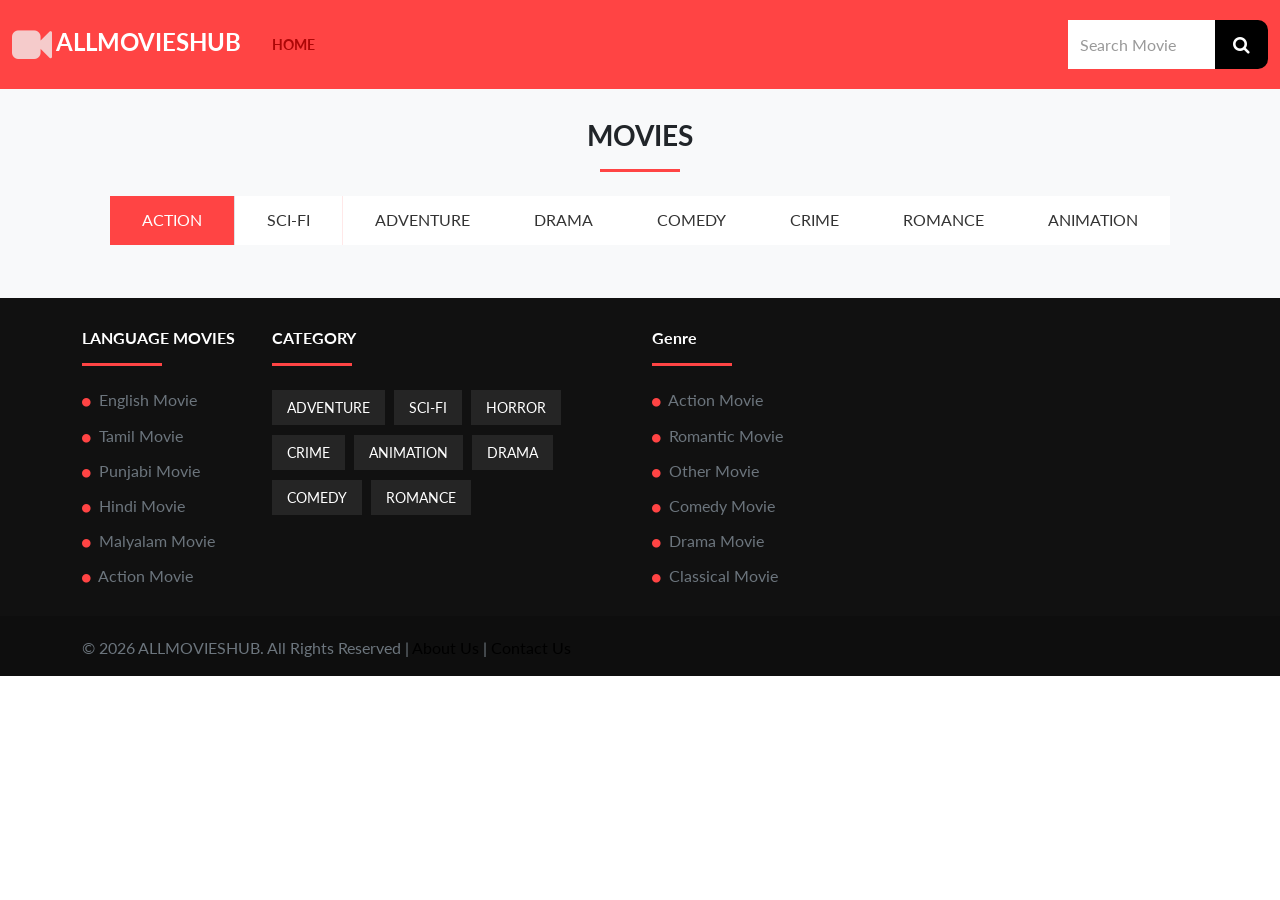
==== index.html @ 53c6e044 "developed" ====
<!DOCTYPE html>
<html lang="en">

<head>
	<meta charset="utf-8">
	<meta http-equiv="X-UA-Compatible" content="IE=edge">
	<meta name="viewport" content="width=device-width, initial-scale=1">
	<title>ALLMOVIESHUB</title>
	<link href="css/bootstrap.min.css" rel="stylesheet">
	<link href="css/font-awesome.min.css" rel="stylesheet">
	<link href="css/global.css" rel="stylesheet">
	<link href="css/index.css" rel="stylesheet">
	<link href="https://fonts.googleapis.com/css2?family=Lato&display=swap" rel="stylesheet">
	<script src="js/bootstrap.bundle.min.js"></script>

</head>

<body>
	<section id="header">
		
		<nav class="navbar navbar-expand-md navbar-light" id="navbar_sticky">
			<div class="container-fluid">
				<a class="navbar-brand fs-4 p-0 fw-bold text-white text-uppercase" href="index.html"><i
						class="fa fa-video-camera me-1 col_light fs-1 align-middle"></i>ALLMOVIESHUB</a>
				<button class="navbar-toggler" type="button" data-bs-toggle="collapse"
					data-bs-target="#navbarSupportedContent" aria-controls="navbarSupportedContent"
					aria-expanded="false" aria-label="Toggle navigation">
					<span class="navbar-toggler-icon"></span>
				</button>
				<div class="collapse navbar-collapse" id="navbarSupportedContent">
					<ul class="navbar-nav mb-0">

						<li class="nav-item">
							<a class="nav-link active" aria-current="page" href="index.html">Home</a>
						</li>

					</ul>
					<ul class="navbar-nav mb-0 ms-auto">

						<li class="nav-item">
							
							<div class="input-group">
								<input id="searchInput" type="text" class="form-control border-start-0" placeholder="Search Movie">
								<span class="input-group-btn">
									<button class="btn btn-primary bg_yell" type="button">
										<i class="fa fa-search"></i> </button>
								</span>
							</div>
						</li>

						<!-- /.modal -->

					</ul>
				</div>
			</div>
		</nav>
	</section>

	<section id="upcome" class="p_3 bg-light">
		<div class="container-xl">
			<div class="row upcome_1 text-center">
				<div class="col-md-12">
					<h3 class="mb-0">MOVIES</h3>
					<hr class="line me-auto ms-auto">
					<ul class="nav nav-tabs justify-content-center border-0 mb-0 mt-4">
						<li class="nav-item">
							<a href="#home" data-bs-toggle="tab" aria-expanded="false" class="nav-link active">
								<span class="d-md-block">ACTION</span>
							</a>
						</li>
						<li class="nav-item">
							<a href="#profile" data-bs-toggle="tab" aria-expanded="true" class="nav-link">
								<span class="d-md-block">SCI-FI</span>
							</a>
						</li>
						<li class="nav-item">
							<a href="#settings" data-bs-toggle="tab" aria-expanded="false" class="nav-link border-0">
								<span class="d-md-block">ADVENTURE</span>
							</a>
						</li>
						<li class="nav-item">
							<a href="#settings" data-bs-toggle="tab" aria-expanded="false" class="nav-link border-0">
								<span class="d-md-block">DRAMA</span>
							</a>
						</li>
						<li class="nav-item">
							<a href="#settings" data-bs-toggle="tab" aria-expanded="false" class="nav-link border-0">
								<span class="d-md-block">COMEDY</span>
							</a>
						</li>
						<li class="nav-item">
							<a href="#settings" data-bs-toggle="tab" aria-expanded="false" class="nav-link border-0">
								<span class="d-md-block">CRIME</span>
							</a>
						</li>
						<li class="nav-item">
							<a href="#settings" data-bs-toggle="tab" aria-expanded="false" class="nav-link border-0">
								<span class="d-md-block">ROMANCE</span>
							</a>
						</li>
						<li class="nav-item">
							<a href="#settings" data-bs-toggle="tab" aria-expanded="false" class="nav-link border-0">
								<span class="d-md-block">ANIMATION</span>
							</a>
						</li>
					</ul>
				</div>
			</div>
			<div class="row upcome_2 mt-4">
				<div class="tab-content">
					<div class="tab-pane active" id="home">
						<div class="upcome_2i row" id="movieContainer">
							<!-- <div class="col-md-3">
								<div class="upcome_2i1 clearfix position-relative">
									<div class="upcome_2i1i clearfix">
										<img src="https://allmovieshub.express/uploads/posts/2026-06/ss_51c04b0a.jpg" class="w-100" alt="abc">
									</div>
									<div class="upcome_2i1i1 clearfix position-absolute top-0 text-center w-100">
										<h6 class="text-uppercase"><a class="button_1" href="#">View</a></h6>
										</h6>
									</div>
								</div>
								<div class="upcome_2i_last bg-white p-3">
									<div class="upcome_2i_lasti row">
										<div class="col-md-9 col-9">
											<div class="upcome_2i_lastil">
												<h5><a href="#">Download Welcome to the Jungle (2026) Hindi (LiNE) V2 HQ-HDTC 480p 720p 1080p</a></h5>
											</div>
										</div>
									</div>
								</div>
							</div> -->
						</div>
					</div>
				</div>
			</div>
		</div>
	</section>

	<section id="footer" class="p_3">
		<div class="container-xl">
			<div class="row footer_1">
				<div class="col-md-2">
					<div class="footer_1i">
						<h6 class="text-white fw-bold">LANGUAGE MOVIES</h6>
						<hr class="line mb-4">
						<div class="row footer_1i_small">
							<h6 class="col-md-12 col-6"><i class="fa fa-circle me-1 col_red font_10"></i> <a
									class="text-muted" href="#">English Movie</a></h6>
							<h6 class="mt-2 col-md-12 col-6"><i class="fa fa-circle me-1 col_red font_10"></i> <a
									class="text-muted" href="#">Tamil Movie</a></h6>
							<h6 class="mt-2 col-md-12 col-6"><i class="fa fa-circle me-1 col_red font_10"></i> <a
									class="text-muted" href="#">Punjabi Movie</a></h6>
							<h6 class="mt-2 col-md-12 col-6"><i class="fa fa-circle me-1 col_red font_10"></i> <a
									class="text-muted" href="#">Hindi Movie</a></h6>
							<h6 class="mt-2 col-md-12 col-6"><i class="fa fa-circle me-1 col_red font_10"></i> <a
									class="text-muted" href="#">Malyalam Movie</a></h6>
							<h6 class="mb-0 mt-2 col-md-12 col-6"><i class="fa fa-circle me-1 col_red font_10"></i> <a
									class="text-muted" href="#"> Action Movie</a></h6>
						</div>
					</div>
				</div>
				<div class="col-md-4">
					<div class="footer_1i">
						<h6 class="text-white fw-bold">CATEGORY</h6>
						<hr class="line mb-4">
						<ul class="mb-0">
							<li class="d-inline-block"><a class="d-block" href="#">ADVENTURE</a></li>
							<li class="d-inline-block"><a class="d-block" href="#">SCI-FI</a></li>
							<li class="d-inline-block"><a class="d-block" href="#">HORROR</a></li>
							<li class="d-inline-block"><a class="d-block" href="#">CRIME</a></li>
							<li class="d-inline-block"><a class="d-block" href="#">ANIMATION</a></li>
							<li class="d-inline-block"><a class="d-block" href="#">DRAMA</a></li>
							<li class="d-inline-block"><a class="d-block" href="#">COMEDY</a></li>
							<li class="d-inline-block"><a class="d-block" href="#">ROMANCE</a></li>
						</ul>
					</div>
				</div>
				<div class="col-md-2">
					<div class="footer_1i">
						<h6 class="text-white fw-bold">Genre</h6>
						<hr class="line mb-4">
						<div class="row footer_1i_small">
							<h6 class="col-md-12 col-6"><i class="fa fa-circle me-1 col_red font_10"></i> <a
									class="text-muted" href="#">Action Movie</a></h6>
							<h6 class="mt-2 col-md-12 col-6"><i class="fa fa-circle me-1 col_red font_10"></i> <a
									class="text-muted" href="#">Romantic Movie</a></h6>
							<h6 class="mt-2 col-md-12 col-6"><i class="fa fa-circle me-1 col_red font_10"></i> <a
									class="text-muted" href="#">Other Movie</a></h6>
							<h6 class="mt-2 col-md-12 col-6"><i class="fa fa-circle me-1 col_red font_10"></i> <a
									class="text-muted" href="#">Comedy Movie</a></h6>
							<h6 class="mt-2 col-md-12 col-6"><i class="fa fa-circle me-1 col_red font_10"></i> <a
									class="text-muted" href="#">Drama Movie</a></h6>
							<h6 class="mb-0 mt-2 col-md-12 col-6"><i class="fa fa-circle me-1 col_red font_10"></i> <a
									class="text-muted" href="#">Classical Movie</a></h6>
						</div>

					</div>
				</div>
			</div>
		</div>
	</section>

	<section id="footer_b" class="pt-3 pb-3">
		<div class="container-xl">
			<div class="row footer_b1">
				<div class="col-md-8">
					<div class="footer_b1l">
						<p class="mb-0 fs-6 text-muted mt-1">© 2026 ALLMOVIESHUB. All Rights Reserved | <a href="about.html">About Us</a> | <a href="contact.html">Contact Us</a></p>
					</div>
				</div>
			</div>
		</div>
	</section>

	<script>
		window.onscroll = function () { myFunction() };

		var navbar_sticky = document.getElementById("navbar_sticky");
		var sticky = navbar_sticky.offsetTop;
		var navbar_height = document.querySelector('.navbar').offsetHeight;

		function myFunction() {
			if (window.pageYOffset >= sticky + navbar_height) {
				navbar_sticky.classList.add("sticky")
				document.body.style.paddingTop = navbar_height + 'px';
			} else {
				navbar_sticky.classList.remove("sticky");
				document.body.style.paddingTop = '0'
			}
		}
		
		// call api start
		const API_URL = "https://uclgqz3jwt6iihy76dnncajgoy0twdqm.lambda-url.ap-south-1.on.aws/"; // Your API URL

		async function loadMovies() {
			try {
				const response = await fetch(API_URL);
				const movies = await response.json();

				const container = document.getElementById("movieContainer");
				container.innerHTML = "";

				movies.forEach(movie => {
					container.innerHTML += `
						<div class="col-md-3 mb-4">
							<div class="upcome_2i1 clearfix position-relative">
								<div class="upcome_2i1i clearfix">
									<img src="${movie.image}" class="w-100" alt="${movie.title}">
								</div>

								<div class="upcome_2i1i1 clearfix position-absolute top-0 text-center w-100">
									<h6 class="text-uppercase">
										<a class="button_1" href="${movie.link}" target="_blank">
											View
										</a>
									</h6>
								</div>
							</div>

							<div class="upcome_2i_last bg-white p-3">
								<div class="upcome_2i_lastil">
									<h5>
										<a href="${movie.link}" target="_blank">
											${movie.title}
										</a>
									</h5>
								</div>
							</div>
						</div>
					`;
				});

			} catch (error) {
				console.error("Error loading movies:", error);
			}
		}

		loadMovies();

		// call api end
		// search fun start
		const searchInput = document.getElementById("searchInput");

		searchInput.addEventListener("keyup", function () {

			const searchText = this.value.toLowerCase();

			// Get all movie cards
			const movieCards = document.querySelectorAll("#movieContainer .col-md-3");

			movieCards.forEach(card => {

				// Get movie title
				const title = card.querySelector("h5").innerText.toLowerCase();

				// Show/Hide card
				if (title.includes(searchText)) {
					card.style.display = "";
				} else {
					card.style.display = "none";
				}

			});

		});
		// search fun end
	</script>

</body>

</html>
---- css/global.css ----
/*
Template Name: Entertain Pro
File: Layout CSS
Author: TemplatesOnWeb
Author URI: https://www.templateonweb.com/
Licence: <a href="https://www.templateonweb.com/license">Website Template Licence</a>
*/
body{
font-family: 'Lato', sans-serif;
}
ul{
list-style:none;
padding:0;
 }
h1,h2,h3,h4,h5{
font-weight:bold; 
 }
h6{
font-weight:normal; 
 }
p{
font-size:18px; 
 }
a{
color: #000;
text-decoration:none;
 }
a:hover{
text-decoration:none;
color: #ff4444;
 }
a:focus{
text-decoration:none;
color: #ff4444;
 }

.button{
background: #000;
color:#fff;
display: inline-block;
transition: 0.3s;
padding:13px 40px!important;
border-radius:10px;
border:1px solid #000;
 }
.button:hover{
background:none;
border:1px solid #fff;
color:#fff!important;
 }
.button:focus{
color:#fff!important;
 }
 
.button_1{
background: #ff4444;
color:#fff;
display: inline-block;
transition: 0.3s;
padding:15px 30px!important;
border-radius:10px;
border:1px solid #ff4444;
 }
.button_1:hover{
background:#000;
border:1px solid #000;
color:#fff;!important;
 }
.button_2{
background: #000;
color:#fff;
display: inline-block;
transition: 0.3s;
padding:15px 30px!important;
border-radius:10px;
border:1px solid #000;
 }
.button_2:hover{
background:#ff4444;
border:1px solid #ff4444;
color:#fff;!important;
 }

.grid figure {
position: relative;
float: left;
overflow: hidden;
width: 100%;
text-align: center;
cursor: pointer;
}
figure.effect-jazz figcaption::after,
figure.effect-jazz img
{
-webkit-transition: opacity 0.35s, -webkit-transform 0.35s;
transition: opacity 0.35s, transform 0.35s;
}

figure.effect-jazz:hover img {
-webkit-transform: scale3d(1.05,1.05,1);
transform: scale3d(1.05,1.05,1);
}

.col_light{
color: #f5cbcb;
 }
.col_red{
color: #ff4444;
 }
.bg_red{
background: #ff4444; 
 }
.bg_light{
background: #0000005e;
 }
.bg_dark{
background: #000000a6!important;
 }

hr{
opacity:1;
background-color:#ff44441f; 
 }
.font_14{
font-size:14px; 
 }
.font_10{
font-size:10px; 
 }

.font_60{
font-size:60px; 
 }
.font_50{
font-size:50px; 
 }

.line {
height: 3px!important;
width: 80px;
background-color: #ff4444;
}
.p_3{
padding-top:30px;
padding-bottom:30px; 
 }

/*********************header****************/
.navbar{
padding-top:20px;
padding-bottom:20px;
background:#ff4444; 
 }
#header .nav-link{
color:#fff;
padding:10px 15px;
text-transform:uppercase;
font-size:14px;
 }
#header .nav-link:hover{
color:#ad0707; 
 }
#header .nav-link:focus{
color:#ad0707;
 }
#header .active{
color:#ad0707;
font-weight:bold;
 }

.drop_1{
min-width:220px;
padding:0;
border-radius: 0px 0px 10px 10px;
margin-top:24px!important;
border-color:#ff44441f;
 }
.drop_1 a{
padding-top:15px;
padding-bottom:15px;
border-bottom:1px solid #ff44441f;
font-size:14px;
text-transform:uppercase;
 }
.drop_1 a:hover{
background:none;
color:#ff4444;
 }
.sticky {
position: fixed;
top: 0;
width: 100%;
z-index:3;
padding-top:10px;
padding-bottom:10px;
background-color: #ff4444;
}
.sticky {
top: -40px;
transform: translateY(40px);
transition: transform .3s;
}
.sticky .drop_1{
margin-top:13px!important; 
 }

#header .form-select{
width:150px;
float:left;
height:49px;
border:none;
border-radius:10px 0px 0px 10px;
box-shadow:none;
 }
#header .input-group{
width:200px;
 }
#header .input-group .form-control{
height:49px;
border-radius:0;
border:none;
 }
#header .input-group .btn{
background-color:#000;
border-radius:0px 10px 10px 0px;
padding:11px 18px;
font-size:18px;
font-weight:bold;
border:none;
 }
#header .input-group .btn:hover{
background-color:#000;
 }
#header ::placeholder { /* Chrome, Firefox, Opera, Safari 10.1+ */
  color:#999;
  opacity: 1; /* Firefox */
}

#header .modal-dialog{
max-width:350px;
margin-top:100px; 
 }
.modal-header{
border-color:#ff44441f; 
 }
/*********************header_end****************/


/*********************common****************/
.pages{
margin-top:35px;
}
.pages ul li{
 display:inline-block;
 }
.pages ul li a{
display:block;
color: #111;
 margin: 0 2px;
 width:40px;
 height:40px;
 line-height:40px;
 text-align:center;
 border:1px solid #ff44441f;
 }
.pages ul li a:hover{
 background: #ff4444;
 border:1px solid #ff4444;
 }
.pages ul li a:hover{
 color: #fff!important;
 }
.act{
background:#ff4444!important;
border:1px solid #ff4444!important;
color:#fff!important;
 }

 /* footer social icons */
ul.social-network {
list-style: none;
display: block;
margin-left:0 !important;
padding: 0;
}
ul.social-network li {
display: inline-block;
}

/* footer social icons */
.social-network a.icoRss:hover {
background-color: #F56505;
}
.social-network a.icoFacebook:hover {
background-color:#3B5998;
}
.social-network a.icoTwitter:hover {
background-color:#33ccff;
}
.social-network a.icoGoogle:hover {
background-color:#BD3518;
}
.social-network a.icoVimeo:hover {
background-color:#0590B8;
}
.social-network a.icoLinkedin:hover {
background-color:#007bb7;
}
.social-network a.icoRss:hover i, .social-network a.icoFacebook:hover i, .social-network a.icoTwitter:hover i,
.social-network a.icoGoogle:hover i, .social-network a.icoVimeo:hover i, .social-network a.icoLinkedin:hover i {
color:#fff;
}
a.socialIcon:hover, .socialHoverClass {
color:#44BCDD;
}

.social-circle li a {
display:inline-block;
position:relative;
margin:0 auto 0 auto;
-moz-border-radius:50%;
-webkit-border-radius:50%;
border-radius:50%;
text-align:center;
width: 40px;
height: 40px;
}
.social-circle li i {
margin:0;
line-height:40px;
text-align: center;
}

.social-circle li a:hover i, .triggeredHover {
-moz-transform: rotate(360deg);
-webkit-transform: rotate(360deg);
-ms--transform: rotate(360deg);
transform: rotate(360deg);
-webkit-transition: all 0.2s;
-moz-transition: all 0.2s;
-o-transition: all 0.2s;
-ms-transition: all 0.2s;
transition: all 0.2s;
}
.social-circle i {
color: #fff;
-webkit-transition: all 0.8s;
-moz-transition: all 0.8s;
-o-transition: all 0.8s;
-ms-transition: all 0.8s;
transition: all 0.8s;
}
.form-control:focus{
 box-shadow:none;
 border-color:#ff44441f; 
 }
.form-select:focus{
 box-shadow:none;
 border-color:#ff44441f;  
 }
.form-control{
border-color:#ff44441f;
box-shadow:none; 
 }
.form-select{
border-color:#ff44441f;
box-shadow:none; 
 }
.icon_line:before {
display: inline-block;
width: 100px;
height: 1px;
background-color: #fff;
vertical-align: middle;
margin-right: 3%;
content: "";
}
.icon_line:after {
display: inline-block;
width: 100px;
height: 1px;
background-color: #fff;
vertical-align: middle;
margin-left: 3%;
content: "";
}

.center_o{
background: #ff44441f;
 }
.contact2i span{
width:70px;
height:70px;
line-height:70px; 
 }
.shadow_box{
box-shadow: 0px 1px 5px 0px rgb(0 0 0 / 10%); 
 }
.news_1rir{
box-shadow: 0px 1px 5px 0px rgb(0 0 0 / 10%);
border-radius:0px 10px 10px 0px; 
 }
.blog1ld3l .form-control{
height:50px; 
 }
.blog1ld3l .form_text{
height:150px; 
 }
/*********************common_end****************/
/*********************events****************/
.events_1i1i1 .button_1{
border-radius:10px 10px 0px 0px; 
 }
.events_1i1i img{
border-radius:10px 10px 0px 0px; 
 }
.events_1i2{
border-radius:0px 0px 10px 10px;  
 }
#events .carousel-indicators{
bottom:-50px; 
 }
#events .carousel-indicators [data-bs-target] {
background-color: #ff4444;
}
/*********************events_end****************/


/*********************footer****************/
#footer{
background: #111111; 
 }
.footer_1i h6 a:hover{
color: #ff4444!important; 
 }
.footer_1i ul li a {
font-size: 14px;
padding: 7px 15px 7px 15px;
background: #252525;
margin: 0px 5px 10px 0px;
color:#fff;
}
.footer_1i ul li a:hover {
background: #ff4444;
color: #fff;
}
.footer_1i .form-control{
border-color:#323131;
height:50px;
color:#ddd; 
 }
#footer_b{
background: #0e0e0e; 
 }
.footer_b1r ul li a {
background: #262525;
width: 35px;
height: 35px;
font-size: 14px;
border-radius:5px;
}
.footer_b1r ul li a i {
line-height:35px;
}
/*********************footer_end****************/

/*********************subs****************/
.subs_1r .form-control{
border:1px solid #f59696;
height:48px;
border-right:none;
color:#fff;
 }
.subs_1r .btn{
border:1px solid #fff;
color: #ff4444;
padding:11px 40px;
font-weight:bold;
border-radius:0px 5px 5px 0px; 
 }
.subs_1r .btn:hover{
background:#000!important;
color:#fff;
border:1px solid #000;
 }
.subs_1r ::placeholder { /* Chrome, Firefox, Opera, Safari 10.1+ */
color: #ddd;
opacity: 1; /* Firefox */
}
/*********************subs_end****************/

@media screen and (max-width : 767px){
.navbar-collapse{
max-height:300px;
overflow-y:scroll; 
border-top:1px solid #f59696;
margin-top:15px;
 }
#header .nav-link{
font-size:26px;
border-bottom:1px solid #f59696;
 }
.navbar-light .navbar-toggler{
box-shadow:none!important;
background:#fff;
border:none;
border-radius:0;
 }
.drop_1{
margin-top:0!important; 
 }
.drop_1 a{
font-size:22px; 
 }
.line{
margin-left:auto;
margin-right:auto; 
 }
 
#header .form-select{
width:40%;
margin-top:15px;
 }
#header .input-group{
width:58%;
margin-top:15px;
 }
#header .nav-item{
margin-left:0!important; 
 }
#header .button{
margin-top:15px!important;
 }
.icon_line:before {
width: 50px;
}
.icon_line:after {
width: 50px;
}
.subs_1l h4{
font-size:20px;
text-align:center;
 }
.subs_1l{
margin-bottom:15px; 
 }
.footer_1i h6{
text-align:center; 
 }
.footer_1i h6{
margin-top:10px!important;
 }
.footer_1i_small h6{
text-align:left;
font-size:14px; 
 }
.footer_1i .button_1{
margin-top:15px!important;
 }
.footer_b1r {
text-align:center!important;
margin-top:15px; 
 }
.contact1l{
text-align:center; 
 }
.contact1r{
text-align:center; 
 }
.contact1l .form-control{
margin-top:10px;
margin-bottom:10px;
 }
.contact2i {
margin-top:15px; 
 }
 }


@media (min-width:576px) and (max-width:767px) {

 }
@media (min-width:768px) and (max-width:991px) {
.navbar-expand-md {
flex-wrap:wrap!important;
}
.container{
max-width:100%!important; 
 }
#header .form-select{
display:none;
 }
#header .input-group{
display:none;
 }
#header .nav-link {
padding: 10px 8px;
font-size:12px;
}
.navbar-light .navbar-brand {
margin:0;
padding:0;
font-size:18px;
margin-right:10px;
}
.icon_line:before {
width: 50px;
}
.icon_line:after {
width: 50px;
}
.subs_1l h4{
font-size:18px;
 }
#footer h5{
font-size:16px; 
 }
#footer h6{
font-size:12px; 
 }
#footer p{
font-size:14px; 
 }
#footer li a{
font-size:12px!important; 
 }
#footer_b p{
font-size:14px!important; 
 }
 }
@media (min-width:871px) and (max-width:991px) {
#header .nav-link {
padding: 10px 13px;
}
.navbar-light .navbar-brand {
margin-right:20px;
}
 }
@media (min-width:992px) and (max-width:1200px) {
.navbar-expand-md {
flex-wrap:wrap!important;
}
#header .form-select{
width:100px;
 }
#header .input-group{
width:130px;
 }
#header .nav-link {
padding: 10px 6px;
font-size:12px;
}
.icon_line:before {
width: 50px;
}
.icon_line:after {
width: 50px;
}
.subs_1l h4{
font-size:20px;
 }
.container{
max-width:100%!important; 
 }
 }
@media (min-width:1201px) and (max-width:1270px) {
#header .form-select{
width:120px;
 }
#header .input-group{
width:150px;
 }
#header .nav-link {
padding: 10px 12px;
}
 }
---- css/index.css ----
/*
Template Name: Entertain Pro
File: Layout CSS
Author: TemplatesOnWeb
Author URI: https://www.templateonweb.com/
Licence: <a href="https://www.templateonweb.com/license">Website Template Licence</a>
*/
/*********************center_home****************/
.carousel-caption{
text-align:left;
background:#0000005e;
padding:30px 20px;
bottom: 4rem;
left: 50%;
width:40%;
color:#fff;
 }
.carousel-indicators{
bottom:0; 
 }
/*********************center_home_end****************/

/*********************upcome****************/
.upcome_1 .nav-link {
display: block;
padding: 0.8rem 2rem;
color: #333;
background:#fff;
border-radius:0;
border:none;
border-right:1px solid #ff44441f; 
}
.upcome_1 .nav-link:hover {
background:#ff4444;
color:#fff; 
 }
.upcome_1 .nav-link.active{
background:#ff4444;
color:#fff; 
 }
.upcome_2i1i1{
padding-top:110px;
display:none; 
background:#0000005e;
height:100%;
 }
.upcome_2i1:hover .upcome_2i1i1{
display:block;
 }

.upcome_2i_lastir span a{
display:inline-block; 
border:1px solid #ff44441f;
width:45px;
height:45px;
line-height:42px;
text-align:center;
 }
.upcome_2i_lastir span:hover a{
background:#ff4444;
color:#fff;
 }
/*********************upcome_end****************/

/*********************release****************/
#release {
background-image: url(../img/12.jpg);
background-position: center;
}
.release_m{
padding-top:100px;
padding-bottom:100px;
background:#0000005e; 
 }
.popular_m2 .play{
font-size:100px;
padding-top:130px; 
 }
.popular_m2 {
background:#0000005e;
height:100%;  
 }
/*********************release_end****************/

/*********************trend****************/
#trend {
background-image: url(../img/2.jpg);
background-position: center;
}
#trend .carousel-indicators{
bottom:-50px; 
 }
/*********************trend_end****************/

/*********************news****************/
.news_1rir{
box-shadow: 0px 1px 5px 0px rgb(0 0 0 / 10%);
border-radius:0px 10px 10px 0px; 
 }
#news .popular_m2 .play{
padding-top:210px; 
 }
/*********************news_end****************/

/*********************gallery****************/
.gallery_1lm2 span a{
width:45px;
height:45px;
line-height:45px;
border-radius:50%; 
 }
.gallery_1lm2{
display:none;
padding-top:55px;
 }
.gallery_1lm:hover .gallery_1lm2{
display:block; 
 }
/*********************gallery_end****************/


@media screen and (max-width : 767px){
.carousel-caption{
padding:10px;
bottom:40px;
left:0;
width:100%;
 }
.center_home img{
min-height:400px;
 }
.center_home p {
font-size:14px;
 }
.center_home .button_1{
padding:10px!important; 
 }
.center_home .button_2{
padding:10px!important; 
 }
.upcome_1 .nav-link {
margin-bottom:8px;
}
.upcome_2i_last {
margin-bottom:15px; 
 }
.popular_m {
margin-bottom:15px;  
  }
.popular_m2i  h6 {
font-size:13px;
}
.popular_m2i  h2 {
font-size:18px;
}
.popular_m2i  p {
font-size:16px;
}
.news_1ri .pe-0{
padding-right:12px!important; 
 }
.news_1ri .ps-0{
padding-left:12px!important; 
 }
.events_1i2 {
margin-bottom:15px; 
 }
#gallery .ps-0{
padding-left:12px!important; 
 }
#gallery .pe-0{
padding-right:12px!important; 
 }
.gallery_1m img{
height:auto; 
 }
.gallery_1m{
margin-top:15px;
margin-bottom:15px;
 }
 }


@media (min-width:576px) and (max-width:767px) {
.upcome_2i1i1{
padding-top:50%; 
 }
.news_1ril img{
height:auto; 
 }
#gallery img{
height:auto; 
 }
.gallery_1lm2{
padding-top:40%; 
 }

 }
@media (min-width:768px) and (max-width:991px) {
.center_home img{
min-height:600px;
 }
.carousel-caption{
padding:30px 15px;
left: 30%;
width:60%;
 }
.upcome_2i1i img{
min-height:330px; 
 }
.upcome_2i1i1  .button_1{
padding:10px!important;
 }
.upcome_2i1i1  .button_2{
padding:10px!important;
 }
.upcome_2i_lastir span a {
width: 30px;
height: 30px;
line-height: 28px;
}
.upcome_2i_lastil h5{
font-size:16px; 
 }
.upcome_2i_lastil h6{
font-size:14px; 
 }
.popular_m2i  h2 {
font-size:24px;
}
.popular_m2i  p {
font-size:16px;
}
.news_1rir  p{
font-size:14px; 
 }
.news_1rir  h4{
font-size:16px!important; 
 }
.news_1rir  h6{
font-size:13px; 
 }
.news_1rir  {
min-height:251px; 
 }
.events_1i2 h6{
font-size:13px;  
 }
 }

@media (min-width:992px) and (max-width:1200px) {
.center_home img{
min-height:600px;
 }
.carousel-caption{
padding:30px 15px;
left: 30%;
width:60%;
 }
.upcome_2i1i img{
min-height:330px; 
 }

 }
@media (min-width:1201px) and (max-width:1255px) {

 }
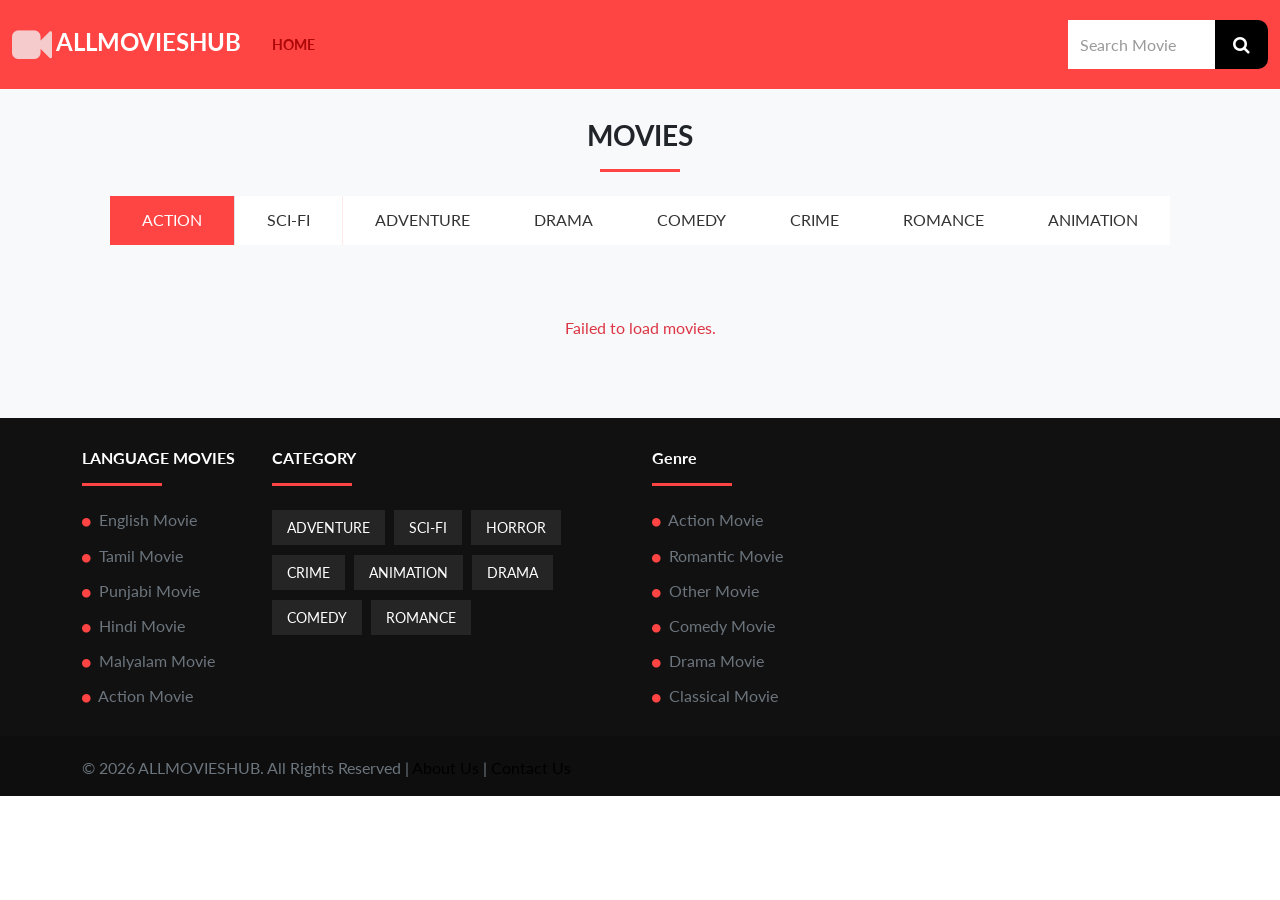
==== commit d37d7cfc: "seo friendly and loading effect" ====
--- a/index.html
+++ b/index.html
@@ -5,6 +5,12 @@
 	<meta charset="utf-8">
 	<meta http-equiv="X-UA-Compatible" content="IE=edge">
 	<meta name="viewport" content="width=device-width, initial-scale=1">
+	<meta name="title" content="AllMoviesHub - Download Bollywood, Hollywood &amp; South Hindi Dubbed Movies in HD">
+	<meta name="keywords"
+		content="AllMoviesHub, AllMovieHub, All Movies Hub, All Movie Hub, All Movie, AllMovies All Movies, HdMoviesHub, HdMovieHub, 300mb Movies, 480p Movies, 720p Movies, Hindi Dubbed Series, 1080p Movies">
+	<meta name="description"
+		content="Download the latest Bollywood, South Hindi Dubbed, and Hollywood movies for free at AllMoviesHub. Your ultimate source for high-quality HD movie downloads.">
+
 	<title>ALLMOVIESHUB</title>
 	<link href="css/bootstrap.min.css" rel="stylesheet">
 	<link href="css/font-awesome.min.css" rel="stylesheet">
@@ -17,7 +23,7 @@
 
 <body>
 	<section id="header">
-		
+
 		<nav class="navbar navbar-expand-md navbar-light" id="navbar_sticky">
 			<div class="container-fluid">
 				<a class="navbar-brand fs-4 p-0 fw-bold text-white text-uppercase" href="index.html"><i
@@ -38,9 +44,10 @@
 					<ul class="navbar-nav mb-0 ms-auto">
 
 						<li class="nav-item">
-							
+
 							<div class="input-group">
-								<input id="searchInput" type="text" class="form-control border-start-0" placeholder="Search Movie">
+								<input id="searchInput" type="text" class="form-control border-start-0"
+									placeholder="Search Movie">
 								<span class="input-group-btn">
 									<button class="btn btn-primary bg_yell" type="button">
 										<i class="fa fa-search"></i> </button>
@@ -206,7 +213,8 @@
 			<div class="row footer_b1">
 				<div class="col-md-8">
 					<div class="footer_b1l">
-						<p class="mb-0 fs-6 text-muted mt-1">© 2026 ALLMOVIESHUB. All Rights Reserved | <a href="about.html">About Us</a> | <a href="contact.html">Contact Us</a></p>
+						<p class="mb-0 fs-6 text-muted mt-1">© 2026 ALLMOVIESHUB. All Rights Reserved | <a
+								href="about.html">About Us</a> | <a href="contact.html">Contact Us</a></p>
 					</div>
 				</div>
 			</div>
@@ -229,55 +237,87 @@
 				document.body.style.paddingTop = '0'
 			}
 		}
-		
+
 		// call api start
-		const API_URL = "https://uclgqz3jwt6iihy76dnncajgoy0twdqm.lambda-url.ap-south-1.on.aws/"; // Your API URL
+		const API_URL = "https://uclgqz3jwt6iihy76dnncajgoy0twdqm.lambda-url.ap-south-1.on.aws/";
+		const container = document.getElementById("movieContainer");
+
+		// Show Skeleton Loader
+		function showSkeleton(count = 8) {
+			let html = "";
+
+			for (let i = 0; i < count; i++) {
+				html += `
+            <div class="col-lg-3 col-md-4 col-sm-6 mb-4">
+                <div class="skeleton-card">
+                    <div class="skeleton-img"></div>
+
+                    <div class="p-3">
+                        <div class="skeleton-title"></div>
+                        <div class="skeleton-text"></div>
+                    </div>
+                </div>
+            </div>
+        `;
+			}
+
+			container.innerHTML = html;
+		}
 
 		async function loadMovies() {
+
+			// Display skeleton first
+			showSkeleton();
+
 			try {
 				const response = await fetch(API_URL);
 				const movies = await response.json();
 
-				const container = document.getElementById("movieContainer");
-				container.innerHTML = "";
+				let html = "";
 
 				movies.forEach(movie => {
-					container.innerHTML += `
-						<div class="col-md-3 mb-4">
-							<div class="upcome_2i1 clearfix position-relative">
-								<div class="upcome_2i1i clearfix">
-									<img src="${movie.image}" class="w-100" alt="${movie.title}">
-								</div>
-
-								<div class="upcome_2i1i1 clearfix position-absolute top-0 text-center w-100">
-									<h6 class="text-uppercase">
-										<a class="button_1" href="${movie.link}" target="_blank">
-											View
-										</a>
-									</h6>
-								</div>
-							</div>
-
-							<div class="upcome_2i_last bg-white p-3">
-								<div class="upcome_2i_lastil">
-									<h5>
-										<a href="${movie.link}" target="_blank">
-											${movie.title}
-										</a>
-									</h5>
-								</div>
-							</div>
-						</div>
-					`;
+					html += `
+                <div class="col-lg-3 col-md-4 col-sm-6 mb-4">
+                    <div class="upcome_2i1 clearfix position-relative">
+                        <div class="upcome_2i1i clearfix">
+                            <img src="${movie.image}" class="w-100" alt="${movie.title}">
+                        </div>
+
+                        <div class="upcome_2i1i1 clearfix position-absolute top-0 text-center w-100">
+                            <h6 class="text-uppercase">
+                                <a class="button_1" href="${movie.link}" target="_blank">
+                                    View
+                                </a>
+                            </h6>
+                        </div>
+                    </div>
+
+                    <div class="upcome_2i_last bg-white p-3">
+                        <div class="upcome_2i_lastil">
+                            <h5>
+                                <a href="${movie.link}" target="_blank">
+                                    ${movie.title}
+                                </a>
+                            </h5>
+                        </div>
+                    </div>
+                </div>
+            `;
 				});
 
-			} catch (error) {
-				console.error("Error loading movies:", error);
+				container.innerHTML = html;
+
+			} catch (err) {
+				container.innerHTML = `
+            <div class="col-12 text-center text-danger py-5">
+                Failed to load movies.
+            </div>
+        `;
+				console.error(err);
 			}
 		}
 
 		loadMovies();
-
 		// call api end
 		// search fun start
 		const searchInput = document.getElementById("searchInput");
--- a/css/index.css
+++ b/css/index.css
@@ -267,3 +267,61 @@
  }
 
 
+/* Skeleton Card */
+.skeleton-card {
+    background: #fff;
+    border-radius: 8px;
+    overflow: hidden;
+    box-shadow: 0 2px 8px rgba(0,0,0,.08);
+}
+
+.skeleton-img,
+.skeleton-title,
+.skeleton-text {
+    position: relative;
+    overflow: hidden;
+    background: #e0e0e0;
+}
+
+.skeleton-img {
+    height: 330px;
+    width: 100%;
+}
+
+.skeleton-title {
+    height: 22px;
+    width: 80%;
+    margin-bottom: 12px;
+    border-radius: 4px;
+}
+
+.skeleton-text {
+    height: 16px;
+    width: 60%;
+    border-radius: 4px;
+}
+
+/* Shimmer Animation */
+.skeleton-img::after,
+.skeleton-title::after,
+.skeleton-text::after {
+    content: "";
+    position: absolute;
+    top: 0;
+    left: -150px;
+    width: 150px;
+    height: 100%;
+    background: linear-gradient(
+        90deg,
+        transparent,
+        rgba(255,255,255,.6),
+        transparent
+    );
+    animation: shimmer 1.2s infinite;
+}
+
+@keyframes shimmer {
+    100% {
+        left: 100%;
+    }
+}
